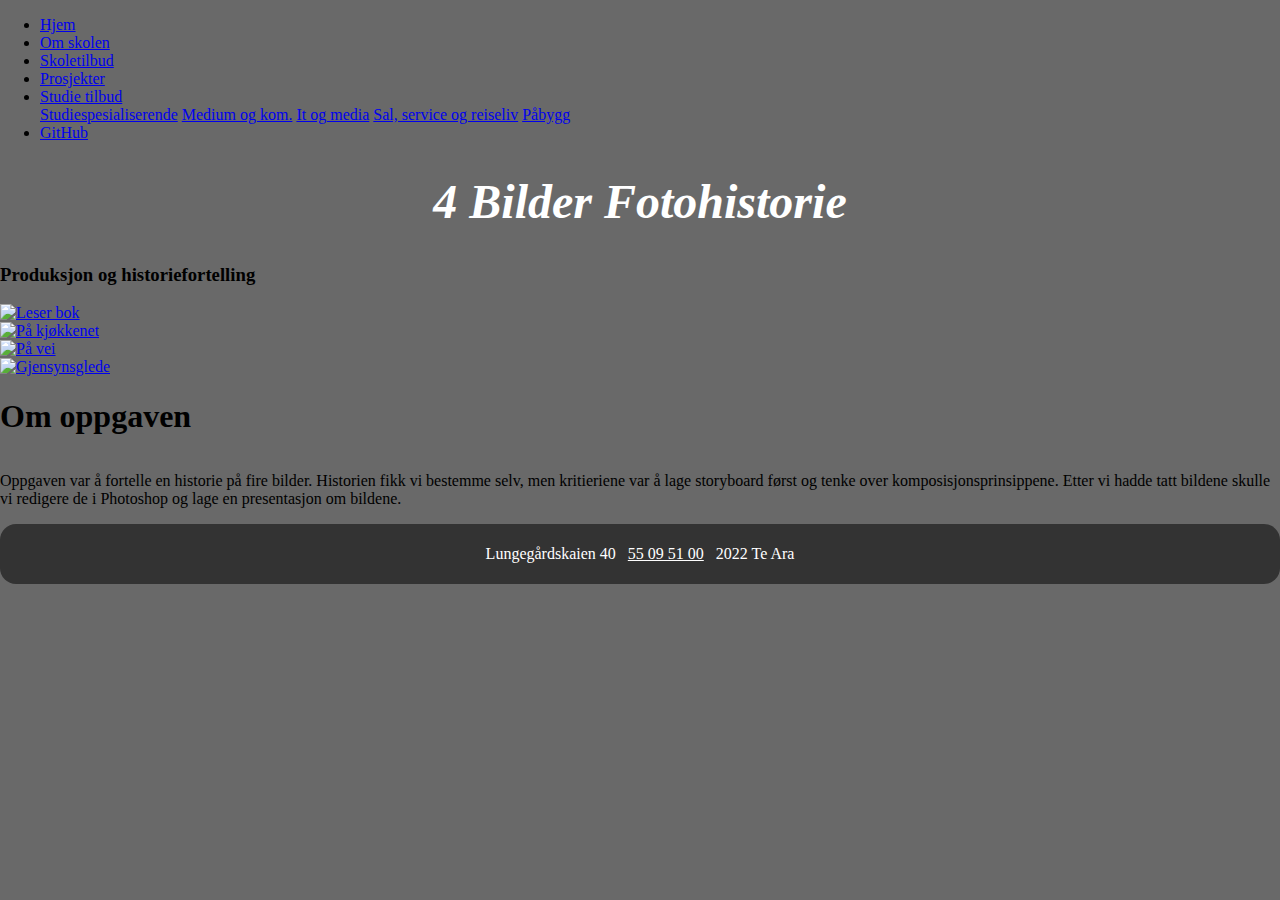
==== HTML/4bilderfotohistorie.html @ 834269c0 "Small changes to footer" ====
<!DOCTYPE html>
<html lang="no">
<head>
    <meta charset="UTF-8">
    <meta http-equiv="X-UA-Compatible" content="IE=edge">
    <meta name="viewport" content="width=device-width, initial-scale=1.0">

    <!--Importerer ikonpakke-->
    <script src="https://kit.fontawesome.com/3c87c642af.js" crossorigin="anonymous"></script>

    <!--Ikon som vises ved siden av fane-navnet-->
    <link rel="icon" type="image/png" href="../Bilder/WebsiteIcon.png" sizes="16x16">

    <!--Linker CSS filer-->
    <link rel="stylesheet" href="../CSS/4bilderStyles.css">
    <link rel="stylesheet" href="../CSS/global/globalDesign.css">
    <link rel="stylesheet" href="../CSS/global/navbar.css">
    <title>4 Bilder Fotohistorie</title>
</head>
<body>
    <header>
        <!--Navigeringsmeny-->
        <ul class="Nav-Meny">
            <li><a class="HomeButton" href="index.html"><i class="fas fa-star star"></i>Hjem<i class="fas fa-star star"></i></a></li>
            <li><a href="./om-skolen.html">Om skolen</a></li>
            <li><a href="./skoletilbud.html">Skoletilbud</a></li>
            <li><a href="./prosjekter.html">Prosjekter</a></li>
            <li class="Dropdown-Fag">
                <a class="Drop-Knapp" href="#StudieTilbud"><i class="fa-solid fa-book"></i> Studie tilbud</a>
                <div class="Dropdown-Content">
                    <a href="./studiespess.html">Studiespesialiserende</a>
                    <a href="./medium-kommunikasjon.html">Medium og kom.</a>
                    <a href="./it-medieproduksjon.html">It og media</a>
                    <a href="./ssr.html">Sal, service og reiseliv</a>
                    <a href="./paabygg.html">Påbygg</a>
                </div>
            </li>
            <li class="FloatRight"><a href="https://github.com/E-Ara">GitHub</a></li>
        </ul>
    <!--Tekst som vises øverst-->
        <h1>4 Bilder Fotohistorie</h1>
    </header>

    <div class="hvilket-fag">
        <h3>Produksjon og historiefortelling</h3>
    </div>
    <!--Konteiner som inneholder alle bildene-->
    <div class="alle-bilder-container">
        <div class="bilde-container">
            <a target="_blank" href="../Bilder/Leser bok Finpusset.png">
            <img class="bilde" src="../Bilder/Leser bok Compressed_Resized.png" alt="Leser bok"></a>
        </div>
        <div class="bilde-container">
            <a target="_blank" href="../Bilder/På kjøkkenet Finpusset.png">
            <img class="bilde" src="../Bilder/På kjøkkenet Compressed_Resized.png" alt="På kjøkkenet"></a>
        </div>
        <div class="bilde-container">
            <a target="_blank" href="../Bilder/På vei Finpusset.png">
            <img class="bilde" src="../Bilder/På vei Compressed_Resized.png" alt="På vei"></a>
        </div>
        <div class="bilde-container">
            <a target="_blank" href="../Bilder/Gjensynsglede Finpusset.png">
            <img class="bilde" src="../Bilder/Gjensynsglede Compressed_Resized.png" alt="Gjensynsglede"></a>
        </div>
    </div>

    <h1 class="om-oppgaven-tittel">Om oppgaven</h1>
    <!--Info om oppgaven-->
    <div class="om-oppgaven-container">
        <div class="om-oppgaven-tekst">
        <p>Oppgaven var å fortelle en historie på fire bilder. Historien fikk vi bestemme selv, men kritieriene var
            å lage storyboard først og tenke over komposisjonsprinsippene. Etter vi hadde tatt bildene skulle vi
            redigere de i Photoshop og lage en presentasjon om bildene.
        </p>
        </div>
    </div>

<!--Footer med addresse og nummer til skolen-->
<footer>
    <p><i class="fa-solid fa-compass"></i> Lungegårdskaien 40&nbsp;&nbsp;
        <a href="tel:55095100"><i class="fa-solid fa-phone"></i> 55 09 51 00</a>
        &nbsp;&nbsp;<i class="fa-regular fa-copyright"></i>2022 Te Ara</p>
</footer>
</body>
</html>
---- CSS/global/globalDesign.css ----
/*Bakgrunnsfarge for hele nettsiden*/
body {
    background-color: #696969;
    display: flex;
    flex-direction: column;
    margin: 0;
  }
  
header h1 {
  color: white;
  font-size: 3rem;
  font-family:'Times New Roman', Times, serif;
  font-weight: bold;
  font-style: italic;
  text-align: center;
  padding: 1rem;
  margin: 0;
}

footer {
  display: flex;
  justify-content: center;
  color: white;
  background-color: #333;
  padding: 5px;
  border-radius: 1rem;
}
  
footer a {
  color: white;
}


/*For de ulike linjene*/
.type-utdanning-container {
  display: inline-flex;
  justify-content: center;
  margin: 0;
}

.type-utdanning-container h3 {
  padding: 1rem;
  margin: 0;
  border-radius: 1rem;
  background-color: indianred;
}

/*Gjør at utdanningsboksene blir stablet oppå hverandre på mindre skjermer*/
@media screen and (max-width:767px) {
  .utdanning-container {
      flex-direction: column;
  }
}

.utdanning-container {
  display: flex;
  justify-content: space-around;
}

/*De ulike kolonnene på de ulike linjene*/
.om-utdanning-kolonne {
  padding: 1rem;
  margin: 1rem;
  background-color: rgb(136, 103, 236);
  border-radius: 1.5rem;
  font-size: 1.15rem;
  flex-basis: 33%;
}

.kvaliteter-kolonne {
  padding: 1rem;
  margin: 1rem;
  background-color: rgb(136, 103, 236);
  border-radius: 1.5rem;
  font-size: 1.15rem;
  flex-basis: 33%;
}

.vei-videre-kolonne {
  padding: 1rem;
  margin: 1rem;
  background-color: rgb(136, 103, 236);
  border-radius: 1.5rem;
  font-size: 1.15rem;
  flex-basis: 33%;
}
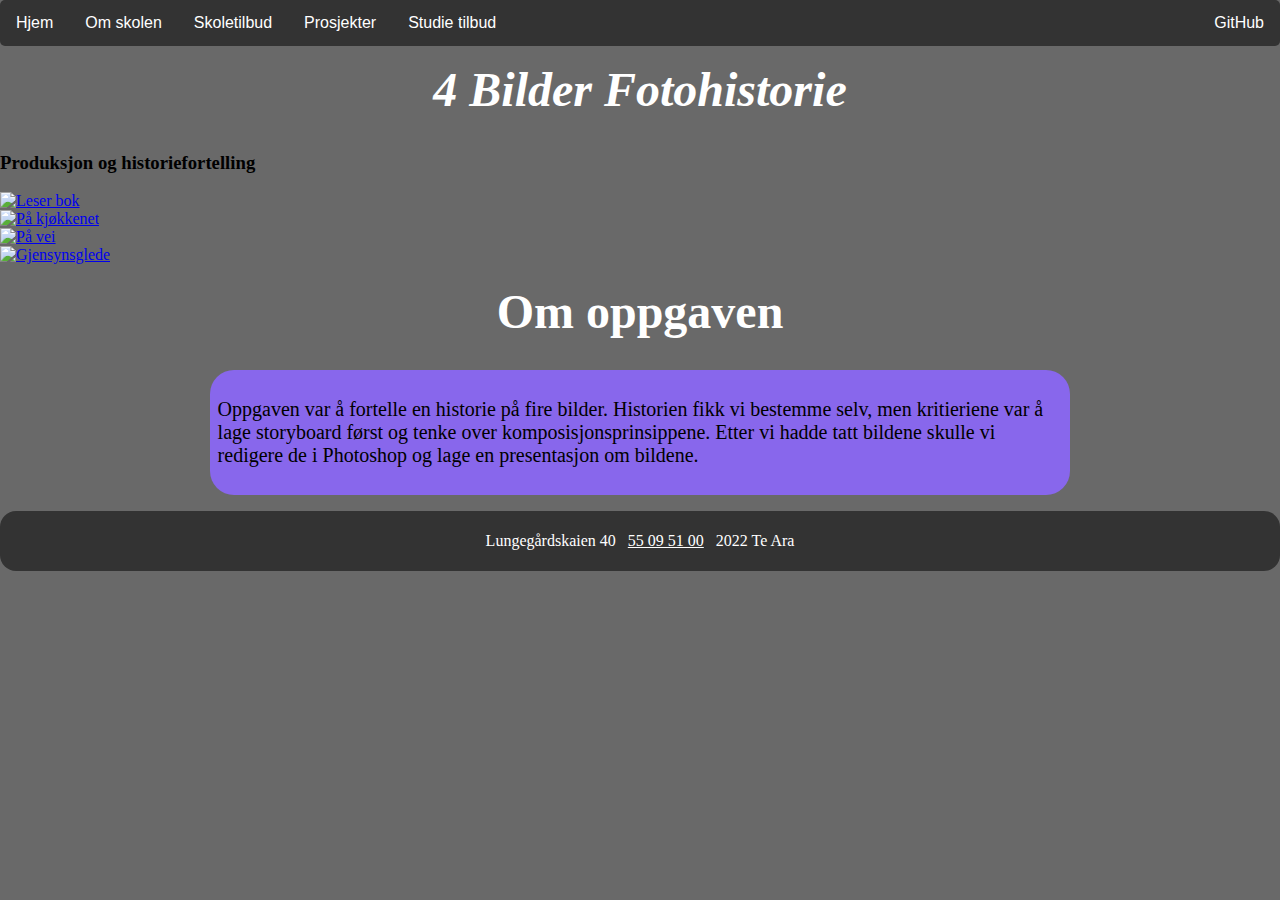
==== commit 895d493d: "Added CSS navbar to global CSS" ====
--- a/HTML/4bilderfotohistorie.html
+++ b/HTML/4bilderfotohistorie.html
@@ -14,7 +14,6 @@
     <!--Linker CSS filer-->
     <link rel="stylesheet" href="../CSS/4bilderStyles.css">
     <link rel="stylesheet" href="../CSS/global/globalDesign.css">
-    <link rel="stylesheet" href="../CSS/global/navbar.css">
     <title>4 Bilder Fotohistorie</title>
 </head>
 <body>
--- a/CSS/global/globalDesign.css
+++ b/CSS/global/globalDesign.css
@@ -16,6 +16,91 @@
   padding: 1rem;
   margin: 0;
 }
+/*Topp meny*/
+/*Gjør at teksten ikke oppfører seg som en liste*/
+.Nav-Meny {
+  list-style-type: none;
+  margin: 0;
+  padding: 0;
+  overflow: hidden;
+  background-color: #333;
+  border-radius: 5px;
+}
+/*Linker til andre dokument*/
+li {
+  float: left;
+}
+/*"GitHub knappen*/
+.FloatRight {
+  float:right;
+}
+/*Style link-knappene*/
+li a {
+  display: block;
+  color: white;
+  text-align: center;
+  font-family: 'Franklin Gothic Medium', 'Arial Narrow', Arial, sans-serif;
+  padding: 20px 20px;
+  text-decoration: none;
+}
+
+li a:hover {
+  background-color: rgb(136, 103, 236);
+  color: #333;
+}
+
+.HomeButton:hover .star {
+  color: yellow;
+}
+
+li a, .Drop-Knapp {
+  display: inline-block;
+  color: white;
+  text-align: right;
+  vertical-align: auto;
+  padding: 14px 16px;
+}
+
+.Dropdown-Content {
+  display: none;
+  position: absolute;
+  background-color: #333;
+  min-width: 10rem;
+  z-index: 1;
+}
+
+li .Dropdown-Fag {
+  display: inline-block;
+}
+
+.Dropdown-Fag:hover .Dropdown-Content {
+  display: block;
+}
+/*Gjør topp-menyen mobil-vennlig*/
+@media screen and (max-width:767px) {
+.Nav-Meny {
+  padding: 20px 10px !important;
+}
+li {
+  float: none;
+  justify-content: center;
+  text-align: center;
+}
+.FloatRight {
+  float: none;
+  justify-content: center;
+  text-align: center;
+}
+}
+
+.aktiv-fane {
+background-color: rgb(136, 103, 236);
+color: #333;
+border-width: 2px;
+padding: 12px 14px;
+border-color: #333;
+border-style: dashed;
+}
 
 footer {
   display: flex;
@@ -31,7 +116,7 @@
 }
 
 
-/*For de ulike linjene*/
+/*CSS for de ulike linjene*/
 .type-utdanning-container {
   display: inline-flex;
   justify-content: center;
@@ -83,4 +168,26 @@
   border-radius: 1.5rem;
   font-size: 1.15rem;
   flex-basis: 33%;
+}
+
+/*CSS som er likt for prosjektene*/
+.om-oppgaven-tittel {
+  color: white;
+  font-size: 3rem;
+  text-align: center;
+  margin: 20px 0px 15px;
+}
+
+.om-oppgaven-container {
+  display: flex;
+  justify-content: center;
+}
+
+.om-oppgaven-tekst {
+  padding: 0.5rem;
+  margin: 1rem;
+  background-color: rgb(136, 103, 236);
+  border-radius: 1.5rem;
+  font-size: 1.25rem;
+  flex-basis: 66%;
 }